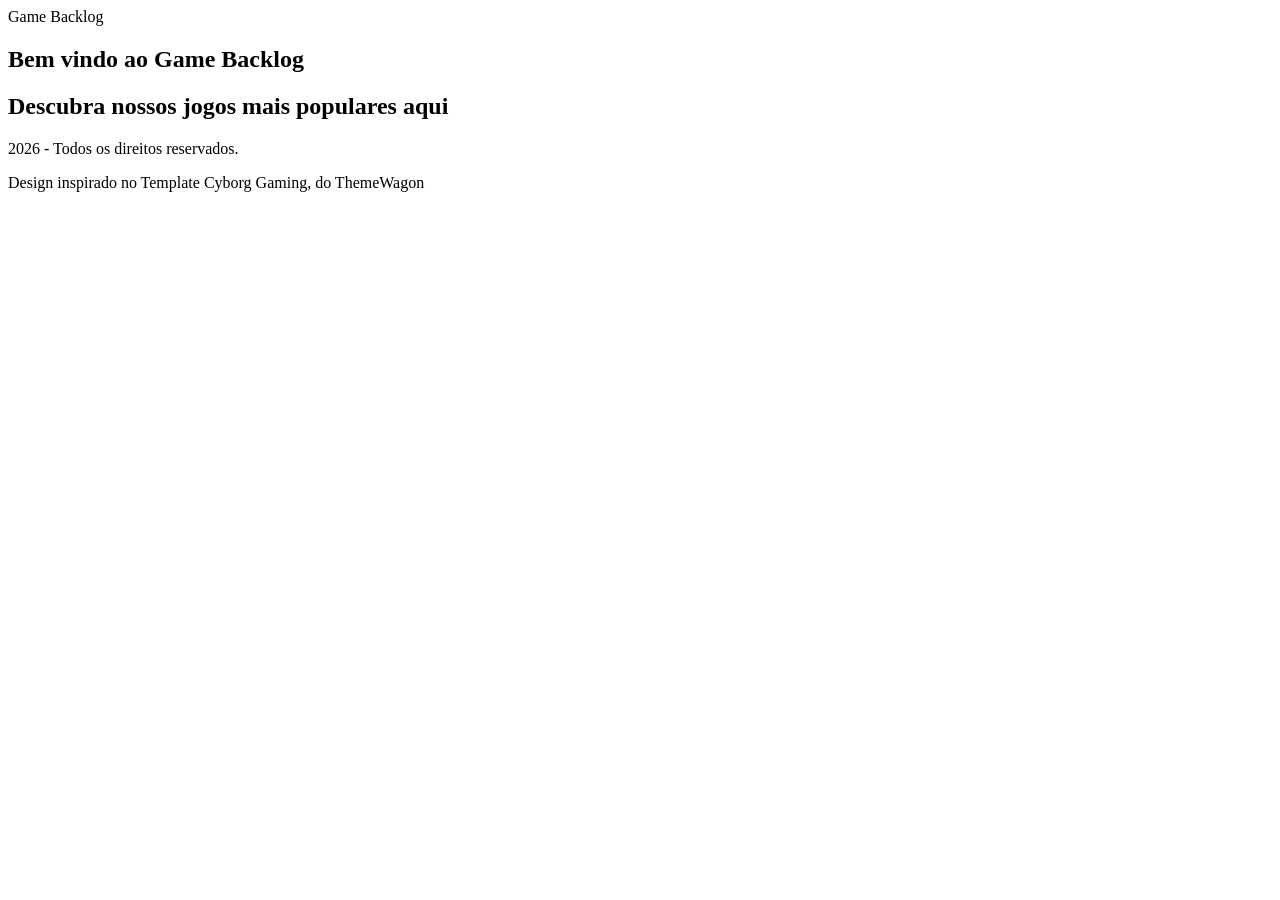
==== Game Backlog/index.html @ cd95b763 "Inicia projeto game backlog" ====
<!DOCTYPE html>
<html lang="pt-BR">
<head>
    <meta charset="UTF-8">
    <meta name="viewport" content="width=device-width, initial-scale=1.0">
    <title>Game Backlog</title>
</head>
<body>
    <header><a>Game Backlog</a></header>
    <section>
         <h1>Bem vindo ao Game Backlog</h1>
         <h2>Descubra nossos jogos mais populares aqui</h2>
    </section>
    <footer>
        <p &copy;>2026 - Todos os direitos reservados. </p>
        <p>Design inspirado no Template Cyborg Gaming, do ThemeWagon</p>
    </footer>


</body>
</html>
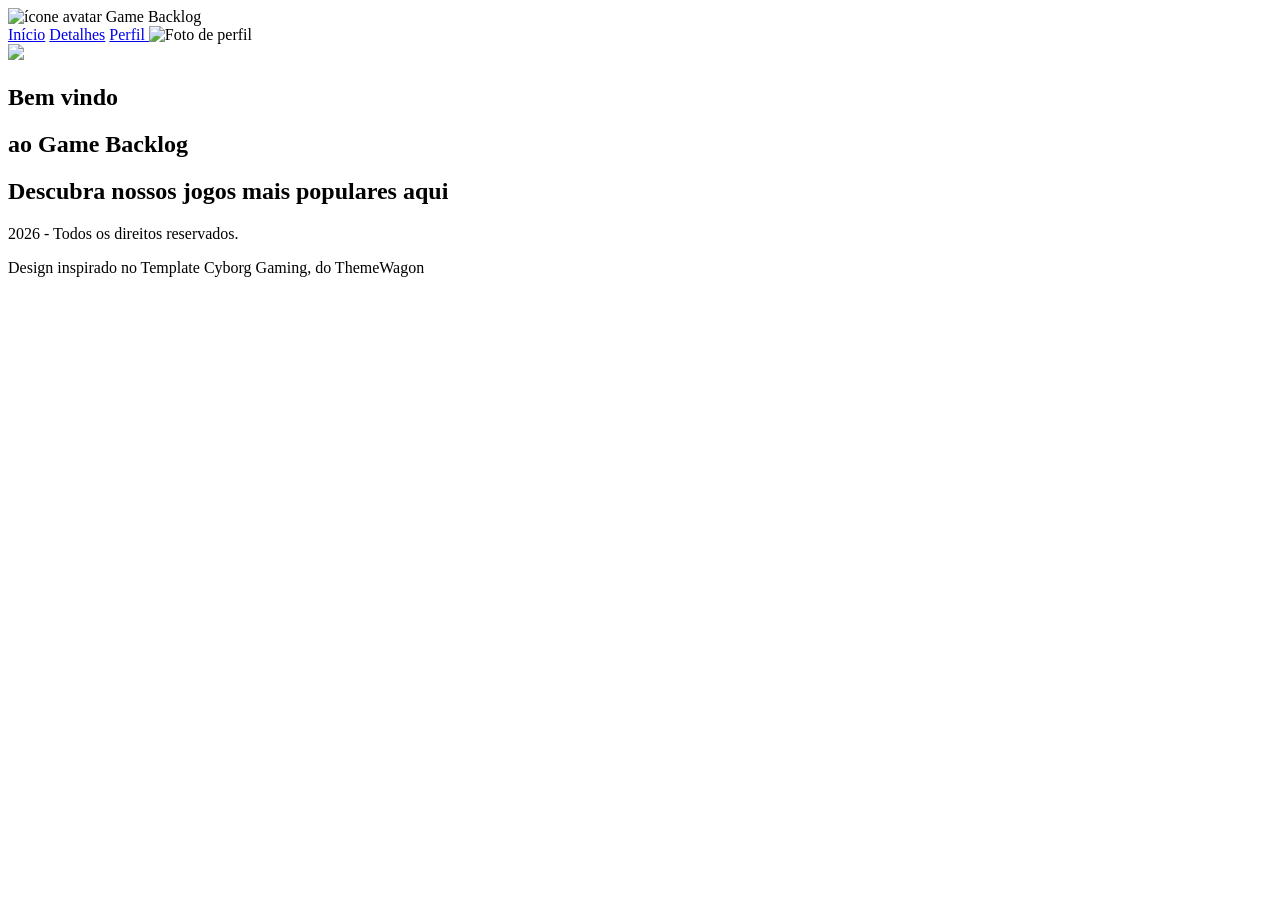
==== commit 35b72337: "feat: cria layout inicial do Game Backlog" ====
--- a/Game Backlog/index.html
+++ b/Game Backlog/index.html
@@ -4,18 +4,44 @@
     <meta charset="UTF-8">
     <meta name="viewport" content="width=device-width, initial-scale=1.0">
     <title>Game Backlog</title>
+    <link rel="stylesheet" href="estilo.css">
+    <link rel="preconnect" href="https://fonts.googleapis.com">
+    <link rel="preconnect" href="https://fonts.gstatic.com" crossorigin>
+    <link rel="shortcut icon" href="src/avatar-ico.ico" type="image/x-icon">
+    <link href="https://fonts.googleapis.com/css2?family=Orbitron:wght@400..900&family=Space+Grotesk:wght@300..700&display=swap" rel="stylesheet">
+    <link rel="preconnect" href="https://fonts.googleapis.com">
+<link rel="preconnect" href="https://fonts.gstatic.com" crossorigin>
+<link href="https://fonts.googleapis.com/css2?family=Audiowide&family=Orbitron:wght@400..900&family=Space+Grotesk:wght@300..700&display=swap" rel="stylesheet">
 </head>
 <body>
-    <header><a>Game Backlog</a></header>
+    <header>
+        <div class="logo">
+             <img src="src/avatar.png" alt="ícone avatar">
+             <a>Game Backlog</a>
+        </div>
+        <nav>
+            <a class="ativo" href="#">Início</a>
+            <a href="#">Detalhes</a>
+            <a href="#">Perfil
+            </a>
+            <img src="src/profile-icon.jpg" alt="Foto de perfil">
+        </nav>
+    </header>
     <section>
-         <h1>Bem vindo ao Game Backlog</h1>
-         <h2>Descubra nossos jogos mais populares aqui</h2>
+        <div id="card-apresentacao">
+            <img src="src/fundo-apresentacao.jpg">
+            <div class="texto-banner">
+                  <h1>Bem vindo</h1><h1>ao Game Backlog</h1>
+                  <h2>Descubra nossos jogos mais populares aqui</h2>
+            </div>
+        </div>
+         <div id="lista-jogos">
+         </div>
     </section>
     <footer>
         <p &copy;>2026 - Todos os direitos reservados. </p>
         <p>Design inspirado no Template Cyborg Gaming, do ThemeWagon</p>
     </footer>
-
-
+    <script src="script.js"></script>
 </body>
 </html>
